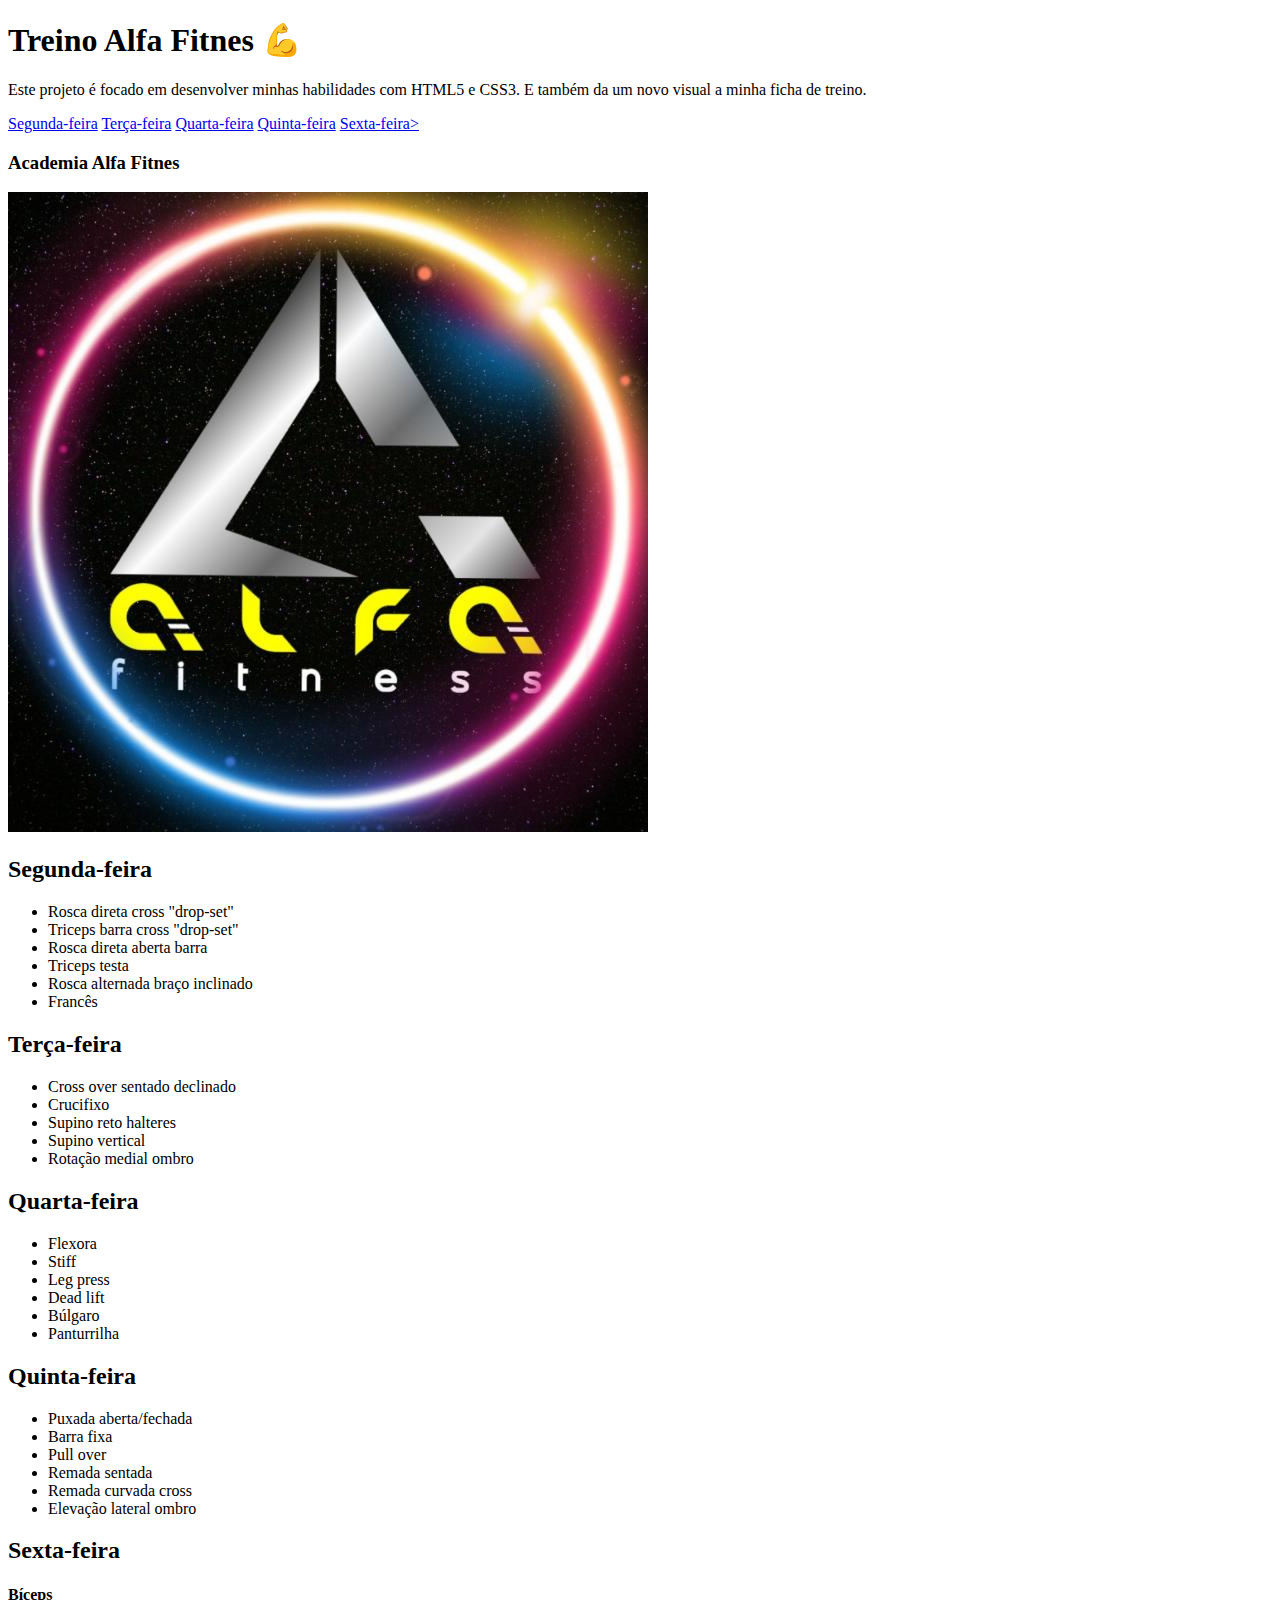
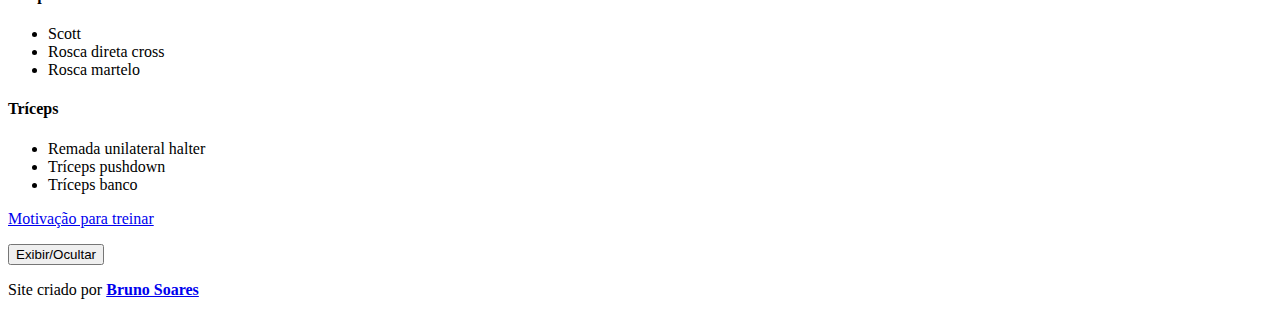
==== index.html @ f4e8ebb4 "feat/change html archive" ====
<!DOCTYPE html>
<html lang="pt-br">
<head>
    <meta charset="UTF-8">
    <meta name="viewport" content="width=device-width, initial-scale=1.0">
    <link rel="shortcut icon" href="faviconcrews.icon.ico" type="image/x-icon">
    <link rel="stylesheet" href="style.css">
    <script src="JS/script.js" defer></script>
    <title>Treino Alfa</title>
</head>
<body>
    <header>
        <h1>Treino Alfa Fitnes &#x1F4AA;</h1>
        <p>Este projeto é focado em desenvolver minhas habilidades com HTML5 e CSS3. E também da um novo visual a minha ficha de treino.</p>
    </header>
    <nav>
        <a href="segunda.html" target="_blank">Segunda-feira</a>
        <a href="terça.html" target="_blank">Terça-feira</a>
        <a href="quarta.html" target="_blank">Quarta-feira</a>
        <a href="quinta.html" target="_blank">Quinta-feira</a>
        <a href="sexta.html" target="_blank">Sexta-feira></a>
    </nav>
    <main>
        <h3>Academia Alfa Fitnes</h3>
        <img src="imagens/logo/logo-alfa.jpg" alt="Academia Alfa">
        <h2>Segunda-feira</h2>
        <ul>
            <li>Rosca direta cross "drop-set"</li>
            <li>Triceps barra cross "drop-set"</li>
            <li>Rosca direta aberta barra</li>
            <li>Triceps testa</li>
            <li>Rosca alternada braço inclinado</li>
            <li>Francês</li>
        </ul>
        <h2>Terça-feira</h2>
        <ul>
            <li>Cross over sentado declinado</li>
            <li>Crucifixo</li>
            <li>Supino reto halteres</li>
            <li>Supino vertical</li>
            <li>Rotação medial ombro</li>
        </ul>
        <h2>Quarta-feira</h2>
        <ul>
            <li>Flexora</li>
            <li>Stiff</li>
            <li>Leg press</li>
            <li>Dead lift</li>
            <li>Búlgaro</li>
            <li>Panturrilha</li>
        </ul>
        <h2>Quinta-feira</h2>
        <ul>
            <li>Puxada aberta/fechada</li>
            <li>Barra fixa</li>
            <li>Pull over</li>
            <li>Remada sentada</li>
            <li>Remada curvada cross</li>
            <li>Elevação lateral ombro</li>
        </ul>
        <h2>Sexta-feira</h2>
        <h4>Bíceps</h4>
        <ul>
            <li>Scott</li>
            <li>Rosca direta cross</li>
            <li>Rosca martelo</li>
        </ul>
        <h4>Tríceps</h4>
        <ul>
            <li>Remada unilateral halter</li>
            <li>Tríceps pushdown</li>
            <li>Tríceps banco</li>
        </ul>
        <div class="container">
            <p><a href="https://www.youtube.com/watch?v=yBFi695di7Q" target="_blank">Motivação para treinar</a></p>
        </div>
        <button id="show-or-hide">Exibir/Ocultar</button>
    </main>
    <p>Site criado por <a href="https://github.com/SoaresBrunog" target="_blank"> <strong>Bruno Soares</strong></strong></a></p>
</body>
</html>
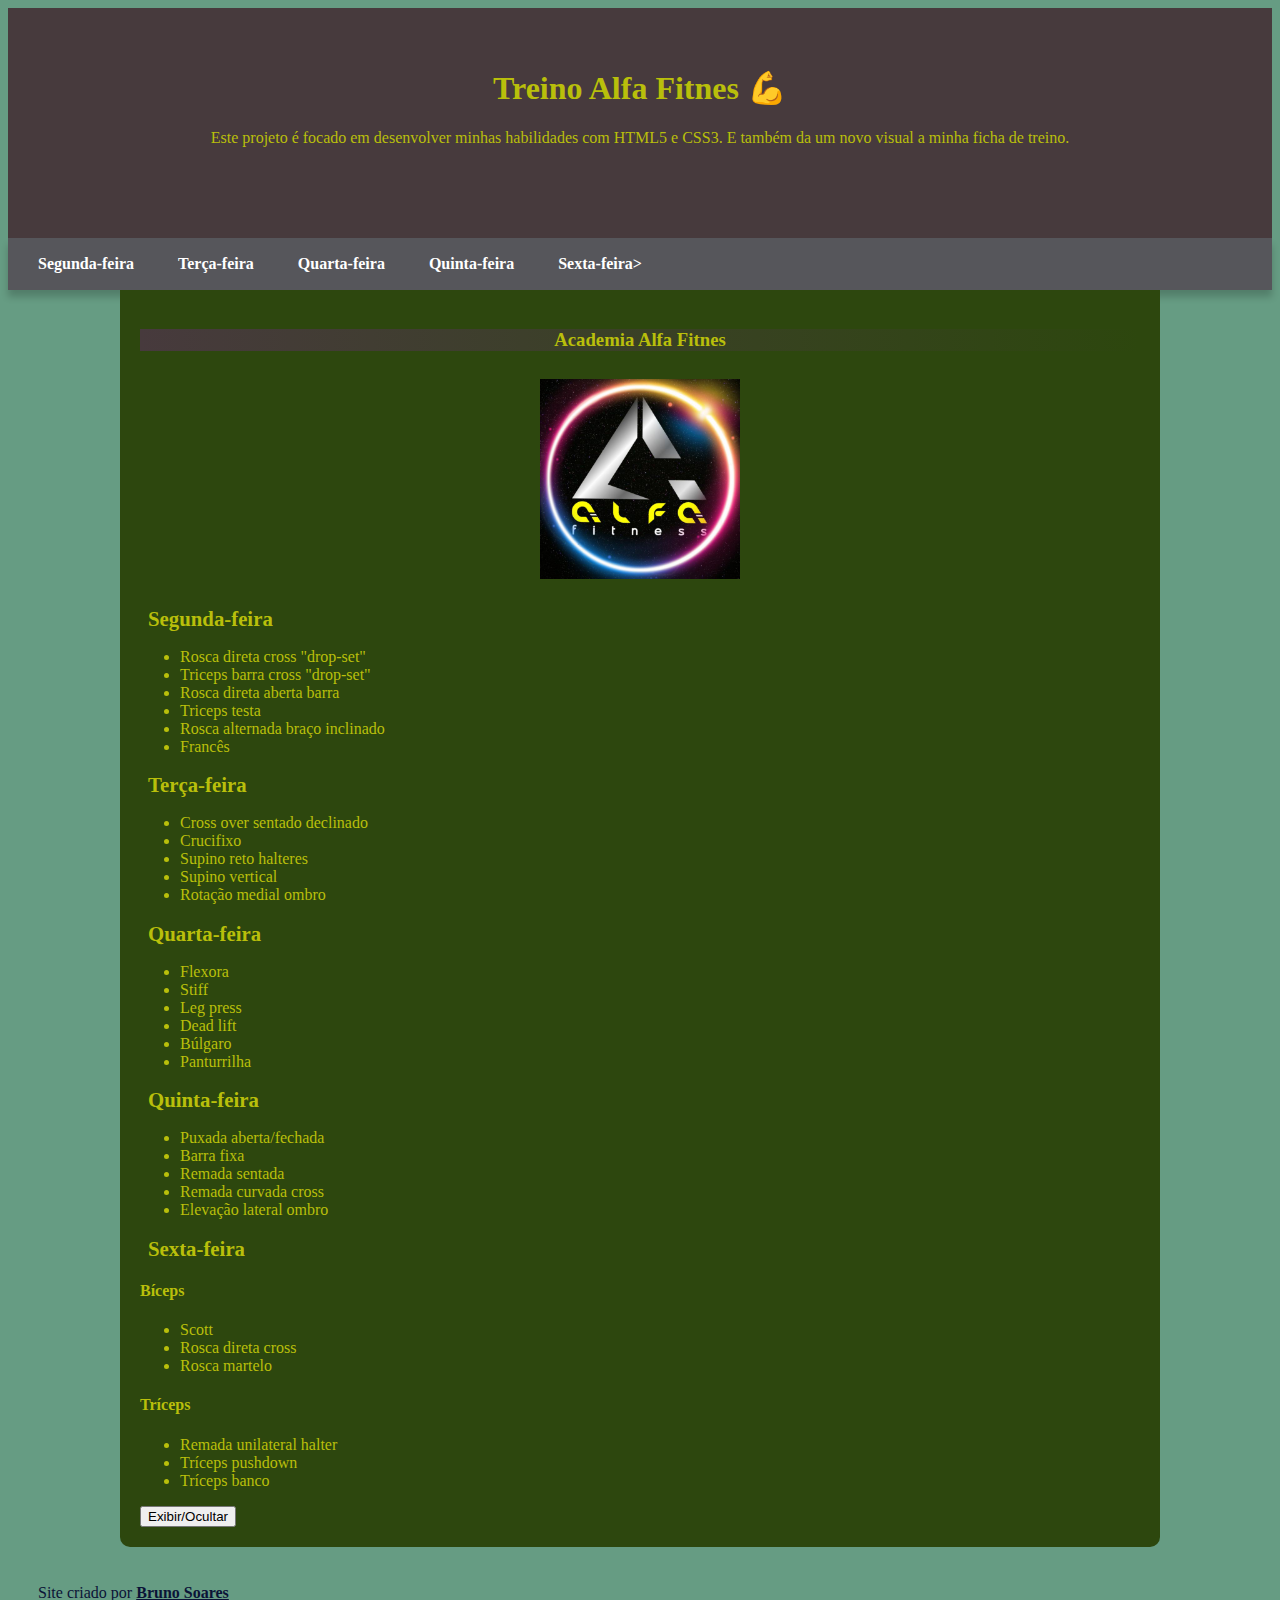
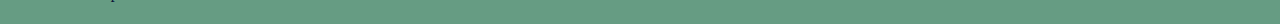
==== commit 17fb8c03: "add styles" ====
--- a/index.html
+++ b/index.html
@@ -53,7 +53,7 @@
         <ul>
             <li>Puxada aberta/fechada</li>
             <li>Barra fixa</li>
-            <li>Pull over</li>
+          
             <li>Remada sentada</li>
             <li>Remada curvada cross</li>
             <li>Elevação lateral ombro</li>
--- a/style.css
+++ b/style.css
@@ -0,0 +1,144 @@
+@charset "UTF-8";
+@font-face {
+    font-family: Arial, Helvetica, sans-serif;
+    src: url('/fontes/idroid.otf') format('opentype');
+    font-weight: normal;
+}
+
+:root {
+    --cor0: #56565B;
+    --cor1: #56565B;
+    --cor3: #4D5857;
+    --cor4: #473A3D;
+    --cor5: #669C83;
+    --cor6: #0B1337;
+    --cor7: #B9BF0B;
+    --cor8: #BE2222;
+
+    --fonte-padrao: Arial, Verdana, Helvetica. sans-serif;
+    --fonte-destaque: 'Bebas Neus', curdive;
+    --fonte-android: 'Android', cursive;
+}
+
+body {
+    background-color: var(--cor5);
+    font-family: var(--fonte-destaque);
+}
+
+body > p,a {
+    color: var(--cor6);
+    margin: 15px 0px;
+    text-indent:  30px;
+    line-height: 2em;
+    font-size: 1em;
+}
+
+header {
+    background-color: var(--cor4);
+    text-align: center;
+    color: var(--cor7);
+    min-height: 150px;
+    padding: 40px;
+}
+
+nav {
+    background-color: var(--cor0);
+    color: var(--cor7);
+    padding: 10px;
+    box-shadow: 0px 7px 7px rgb(0, 0, 0, 0.192);
+}
+
+nav > a {
+    color: white;
+    padding: 20px;
+    border-radius: 10px;
+    text-decoration: none;
+    font-weight: bold;
+    transition-duration: .5s;
+}
+
+
+nav > a:hover {
+    background-color: var(--cor6);
+    color: yellowgreen;
+}
+
+main {
+    min-width: 300px;
+    max-width: 1000px;
+    margin: auto;
+    margin-bottom: 30px;
+    padding: 20px;
+    background-color: #2D470E;
+    box-shadow: black;
+    border-bottom-left-radius: 10px;
+    border-bottom-right-radius: 10px ;
+}
+
+main h1 {
+    color: var(--cor7)
+}
+
+main h2 {
+    font-family: var(--fonte-android);
+    color: var(--cor7);
+    font-size: 1.3em;
+    text-indent: 8px;
+}
+
+main h3 {
+    color: var(--cor7);
+    background-image: linear-gradient(to right,#473A3D,transparent);
+    text-align: center;
+}
+
+main h4 {
+        color: var(--cor7);
+}
+
+main > ul,li {
+    color: var(--cor7);
+}
+
+main p {
+margin: 15px 0px;
+text-align: justify;
+text-indent: 30px;
+font-size: 1em;
+line-height: 2em;
+}
+
+main img {
+    max-width: 200px;
+    margin: auto;
+    display: block;
+    padding: 10px;
+}
+
+.container {
+    background-color: gray;
+    color: lightgrey;
+    text-align: center;
+    display: none;
+    visibility: hidden;
+}
+
+.show {
+    display: block;
+    background-color: var(--cor5);
+    visibility: visible;
+}
+
+footer {
+    background-color: #063d1e;
+    color: white;
+    text-align: center;
+    font-size: 0.8em;
+    padding: 5px;
+}
+
+footer a {
+    color: white;
+    font-weight: bolder;
+    text-decoration: none;
+}